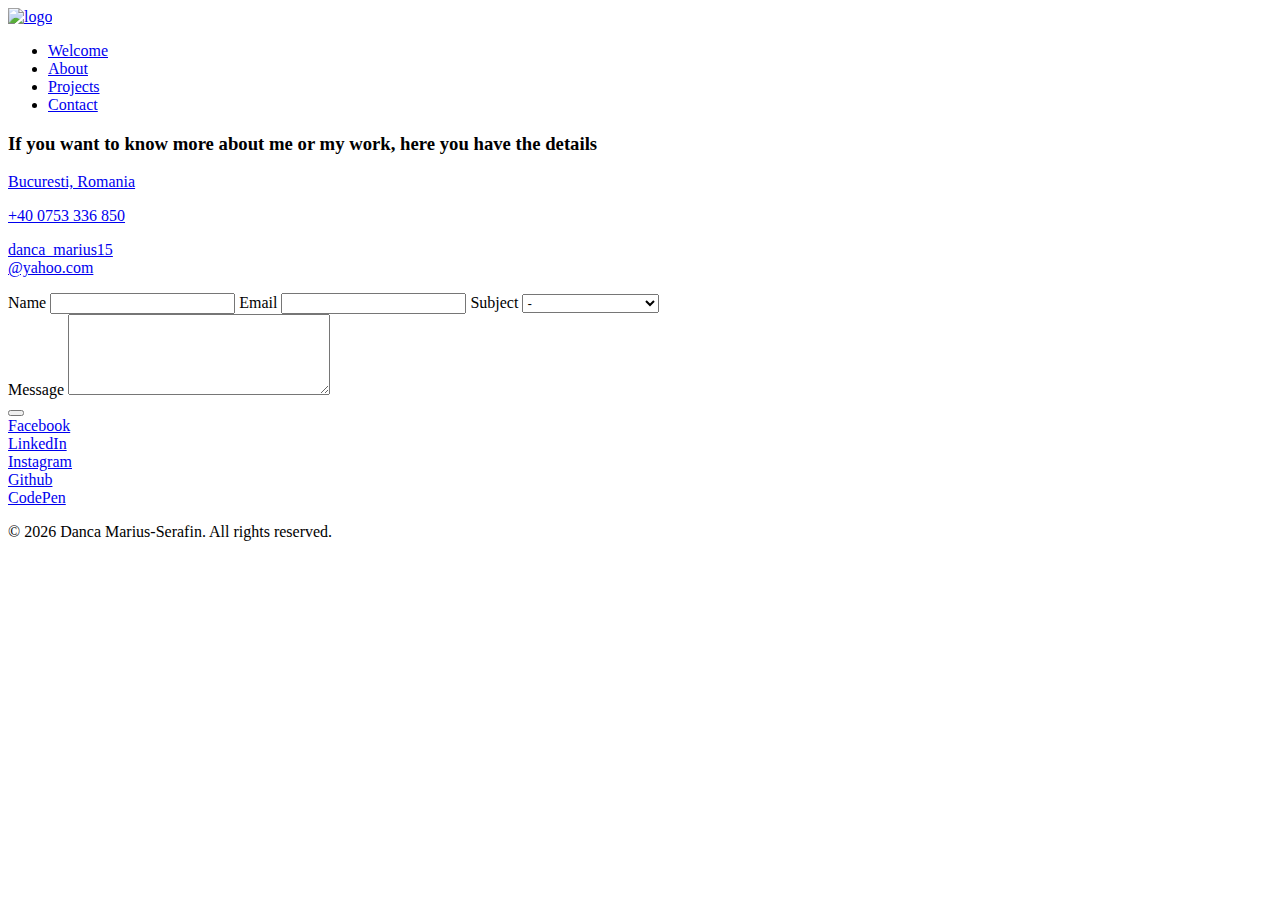
==== contact.html @ bb1fb9a0 "imgs fixed" ====
<!DOCTYPE html>
<html lang="en">
<head>
    <meta charset="UTF-8">
    <meta http-equiv="X-UA-Compatible" content="IE=edge">
    <meta name="viewport" content="width=device-width, initial-scale=1.0">
    <meta name="viewport" content="width=device-width,initial-scale=1,maximum-scale=1,user-scalable=no">
    <meta http-equiv="X-UA-Compatible" content="IE=edge,chrome=1">
    <meta name="HandheldFriendly" content="true">
    <link rel="stylesheet" href="styles.css">
    <!-- script link moved after body tag -->
    <link rel="stylesheet" href="https://cdnjs.cloudflare.com/ajax/libs/font-awesome/5.15.3/css/all.min.css" 
        integrity="sha512-iBBXm8fW90+nuLcSKlbmrPcLa0OT92xO1BIsZ+ywDWZCvqsWgccV3gFoRBv0z+8dLJgyAHIhR35VZc2oM/gI1w==" 
        crossorigin="anonymous" referrerpolicy="no-referrer" />
    <title>Contact</title>
</head>
<body>
  <div class="page-container">
    <div class="header">
      <div class="navbar">
          <a class="nav-logo" href="index.html">
            <img src="./images/logo4.png" alt="logo"></a>
        
          <ul class="nav-menu"> 
              <li class="nav-item">
                <a class="nav-link" href="index.html"> Welcome</a>
              </li>
              <li class="nav-item">
                <a class="nav-link" href="about.html">About</a>
              </li>
              <li class="nav-item">
                <a class="nav-link" href="projects.html">Projects</a>
              </li>
              <li class="nav-item">
                <a class="nav-link" href="contact.html">Contact</a>
              </li>
          </ul>
          <div class="hamburger-navbar">
            <span class="hamburger-bar"></span>
            <span class="hamburger-bar"></span>
            <span class="hamburger-bar"></span>
        </div>
      </div> 
      </div>  

    <div class="contact">

      <h3>If you want to know more about me or my work, here you have the details </h3> 
      <div class="contact-info">
        <a href="https://www.google.com/maps/place/Bucure%C8%99ti/@44.4379269,26.024598,12z/data=!3m1!4b1!4m5!3m4!1s0x40b1f93abf3cad4f:0xac0632e37c9ca628!8m2!3d44.4267674!4d26.1025384"
         class="contact-info-div" target="_blank">
          <i class="fas fa-map-marker-alt fa-3x"></i>
          <p>Bucuresti, Romania</p>
        </a>
        <a href="tel::+40753336850" class="contact-info-div">
          <i class="fas fa-mobile-alt fa-3x"></i>
          <p>+40 0753 336 850</p>
        </a>
        <a href="mailto:danca_marius15@yahoo.com" class="contact-info-div">
          <i class="fas fa-at fa-3x"></i>
          <p>danca_marius15 <br> @yahoo.com</p>
        </a>
      </div>
      <form class="form">   
          <div class="form-div1"> 
              <label for="name">Name</label>
              <input type="text" name="name" id="name" required >
              <label for="email">Email</label>    
              <input type="email" name="" id="email" required >
              <label for="subject">Subject</label>
              <select name="subject" id="subject">
                  <option value="none">-</option>
                  <option value="work">My work</option>
                  <option value="colaboration">Future colaboration</option>
                  <option value="tea">Tea invitation </option>
                  </select>
          </div>
          <div class="form-div2">
              <label for="textarea">Message</label>
              <textarea name="textarea" id="textarea" 
              cols="30" rows="5"></textarea> 
          </div>
      </form>
      <button id="submit"><i class="fa fa-paper-plane fa-2x"></i>
      </button>


      <div class="contact-media-icons">
        <a href="https://www.facebook.com/danca.marius.7/" 
          class="icon facebook"
          target="_blank">
          <div class="tooltip">Facebook</div>
          <span><i class="fab fa-facebook-f"></i></span>
        </a>
        <a href="https://www.linkedin.com/in/marius-serafin-danca-251a891a7/" 
          class="icon twitter" 
          target="_blank">
          <div class="tooltip">LinkedIn</div>
          <span><i class="fab fa-linkedin"></i></span>
        </a>
        <a href="https://www.instagram.com/marius.sera/" 
          class="icon instagram"
          target="_blank">
          <div class="tooltip">Instagram</div>
          <span><i class="fab fa-instagram"></i></span>
        </a>
        <a href="https://github.com/dancamarius1" 
          class="icon github"
          target="_blank">
          <div class="tooltip">Github</div>
          <span><i class="fab fa-github"></i></span>
        </a>
        <a href="https://codepen.io/dancamarius/pens/showcase"
           class="icon codepen"
           target="_blank">
          <div class="tooltip">CodePen</div>
          <span><i class="fab fa-codepen"></i></span>
        </a>
      </div>


    </div>
       
    <!-- <div class="contact-section">
    <div class="social-media-icons">
      <a href="https://www.facebook.com/danca.marius.7/" target="_blank">
        <i class="fab fa-facebook "></i> Facebook </a><br>
       <a href="https://www.instagram.com/marius.sera/" target="_blank">
        <i class="fab fa-instagram "></i> Instagram </a><br>
       <a href="https://www.linkedin.com/in/marius-serafin-danca-251a891a7/" 
       target="_blank">
        <i class="fab fa-linkedin "></i> LinkedIn </a> <br>
       <a href="https://github.com/dancamarius1" target="blank" >
        <i class="fab fa-github "></i> GitHub </a> 
    </div>
    </div> -->
  
  </div>
  <div id="footer">
    <p>&copy; <script>document.write(new Date().getFullYear())</script> Danca Marius-Serafin. All rights reserved.</p>
       </div>
</body>
<script src="script.js"></script>
</html>
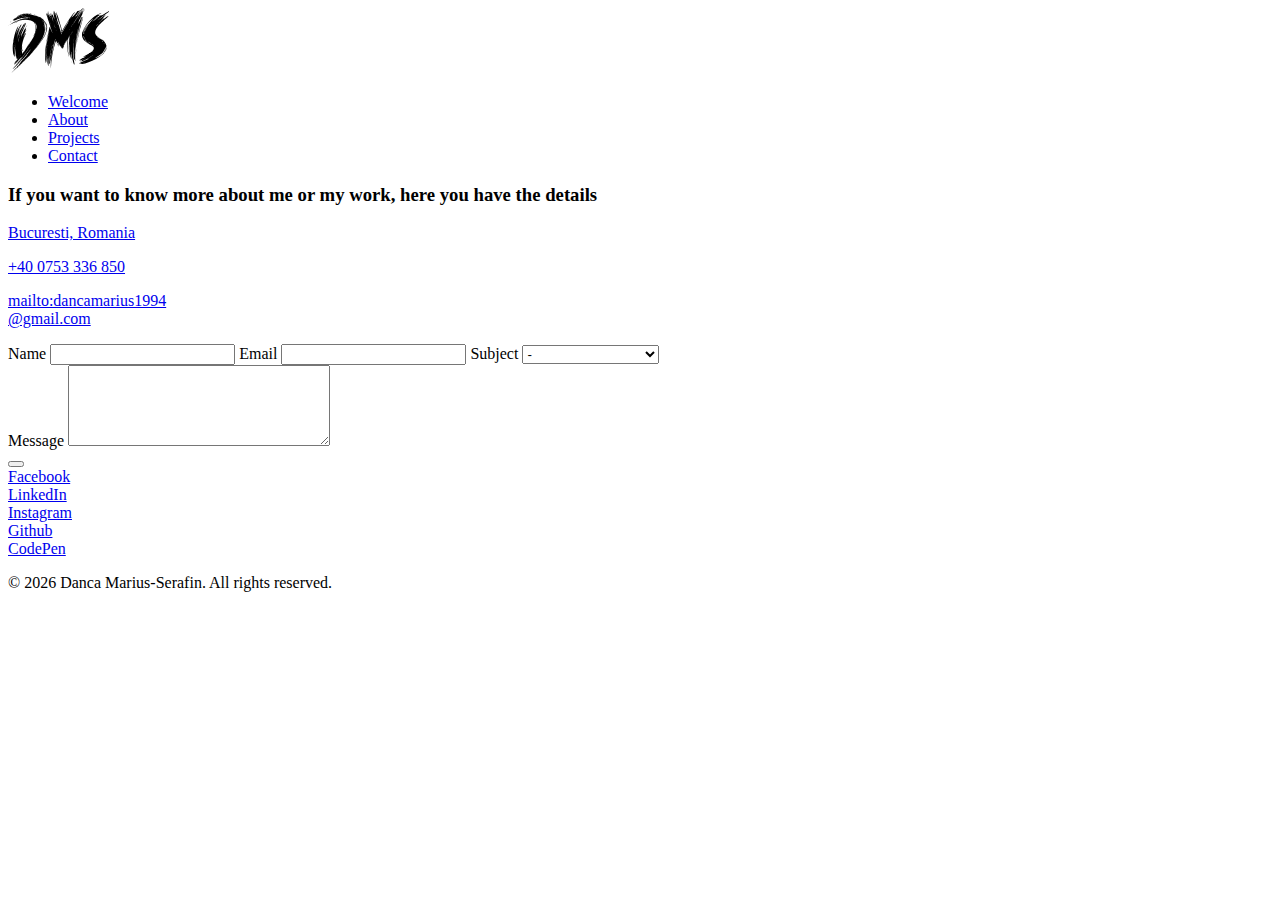
==== commit 67be51c6: "updated contact email" ====
--- a/contact.html
+++ b/contact.html
@@ -56,9 +56,9 @@
           <i class="fas fa-mobile-alt fa-3x"></i>
           <p>+40 0753 336 850</p>
         </a>
-        <a href="mailto:danca_marius15@yahoo.com" class="contact-info-div">
+        <a href="mailto:dancamarius1994@gmail.com" class="contact-info-div">
           <i class="fas fa-at fa-3x"></i>
-          <p>danca_marius15 <br> @yahoo.com</p>
+          <p>mailto:dancamarius1994 <br> @gmail.com</p>
         </a>
       </div>
       <form class="form">   
@@ -141,4 +141,4 @@
        </div>
 </body>
 <script src="script.js"></script>
-</html>+</html>
